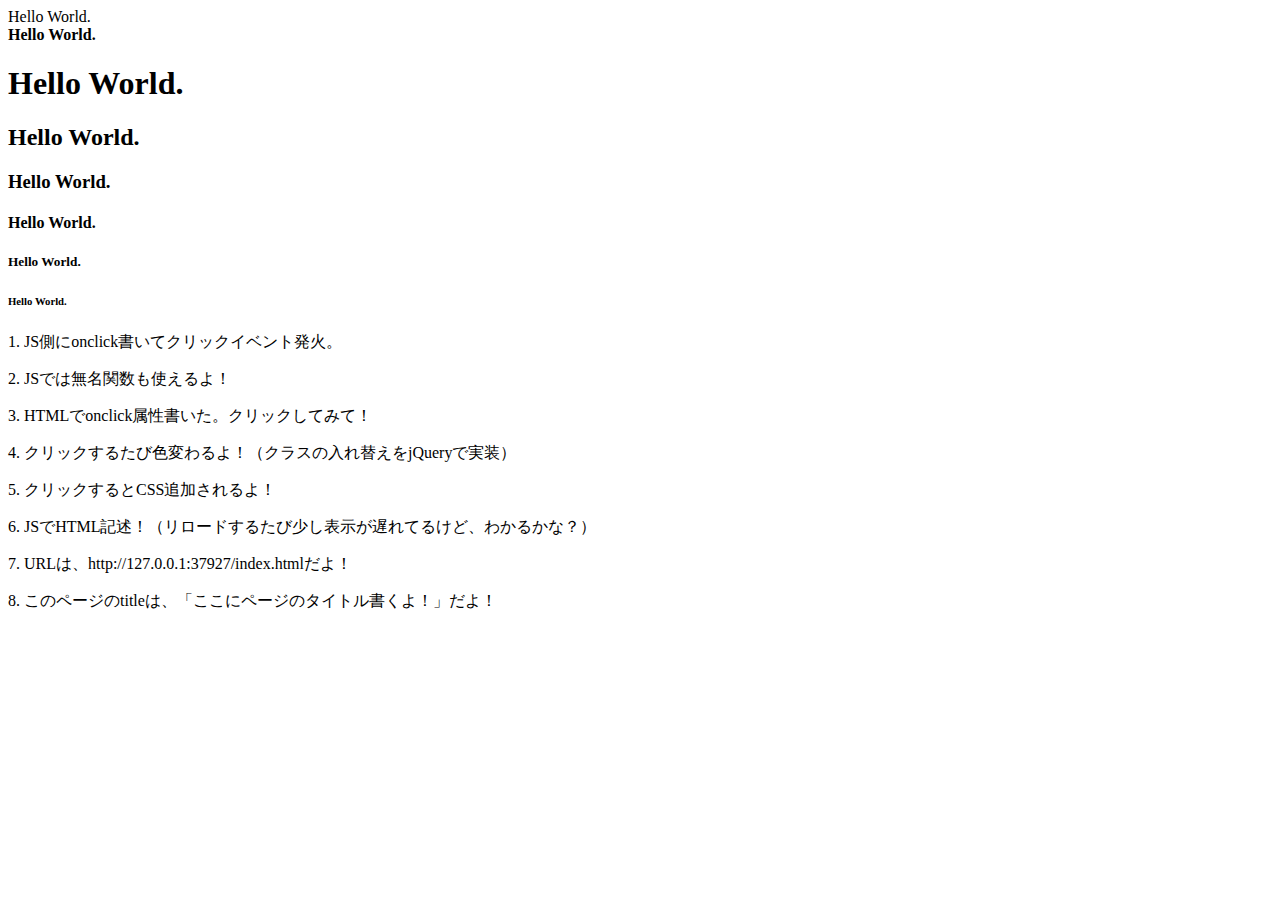
==== index.html @ 502a6cec "first commit" ====
Hello World.<br>
<b>Hello World.</b>
<h1>Hello World.</h1>
<h2>Hello World.</h2>
<h3>Hello World.</h3>
<h4>Hello World.</h4>
<h5>Hello World.</h5>
<h6>Hello World.</h6>

<!DOCTYPE html>
<html>
  <head>
    <title>ここにページのタイトル書くよ！</title>
    <meta charset="utf-8" />
    <style type="text/css">
      .foo-before {
        background-color: white;
        color: black;
      }
      .foo-after {
        background-color: black;
        color: yellow;
      }
    </style>
  </head>

  <body>
    <p id="id_1">1. JS側にonclick書いてクリックイベント発火。</p>
    <p id="id_2">2. JSでは無名関数も使えるよ！</p>
    <p onclick="pClick()">3. HTMLでonclick属性書いた。クリックしてみて！</p>
    <p id="id_3" class="foo-before">4. クリックするたび色変わるよ！（クラスの入れ替えをjQueryで実装）</p>
    <p id="id_4">5. クリックするとCSS追加されるよ！</p>

    <script type="text/javascript">
      // 変数定義（「//」から始まる行はコメントアウト）
      var id_1 = document.getElementById("id_1");
      var id_2 = document.getElementById("id_2");
      var id_3 = document.getElementById("id_3");

      // id_1（id_2）をクリックしたら、functionの中身を実行
      id_1.onclick = function id1Click() {
        alert("id_1クリックしたよ！");
      }
      id_2.onclick = function () {
        alert("id_2クリック！関数名は書いても書かなくてもOK！");
      }

      // HTML側にクリックイベント記述
      function pClick() {
        alert("pタグクリック！HTMLでonclick属性書いたよ！");
      }
    </script>

    <script type="text/javascript">
      var stylesheet = document.styleSheets.item(0);

      // 上で定義したid_4はここでも使えるよ！
      id_4.onclick = function () {
        //第2引数は、「CSSの何番目のルールにするか」。0始まりの番号。
        stylesheet.insertRule("#id_4 {font-size: 20px;}", 0);
        stylesheet.insertRule("#id_4 {background-color: pink;}", stylesheet.cssRules.length);
      }
    </script>

    <!-- これでjQuery使える。ただしネットつながってれば。 -->
    <script type="text/javascript" src="http://ajax.googleapis.com/ajax/libs/jquery/1.7.0/jquery.min.js"></script>

    <script type="text/javascript">
      // $関数はjQueryの定番！
      $('#id_3').click(function() {
        this.className = (this.className === 'foo-before') ? 'foo-after' : 'foo-before';
      });

      document.writeln("<p>6. JSでHTML記述！（リロードするたび少し表示が遅れてるけど、わかるかな？）</p>");
      document.writeln("<p>7. URLは、" + document.URL + "だよ！</p>");
      document.writeln("<p>8. このページのtitleは、「" + document.title + "」だよ！</p>");
    </script>
  </body>
</html>
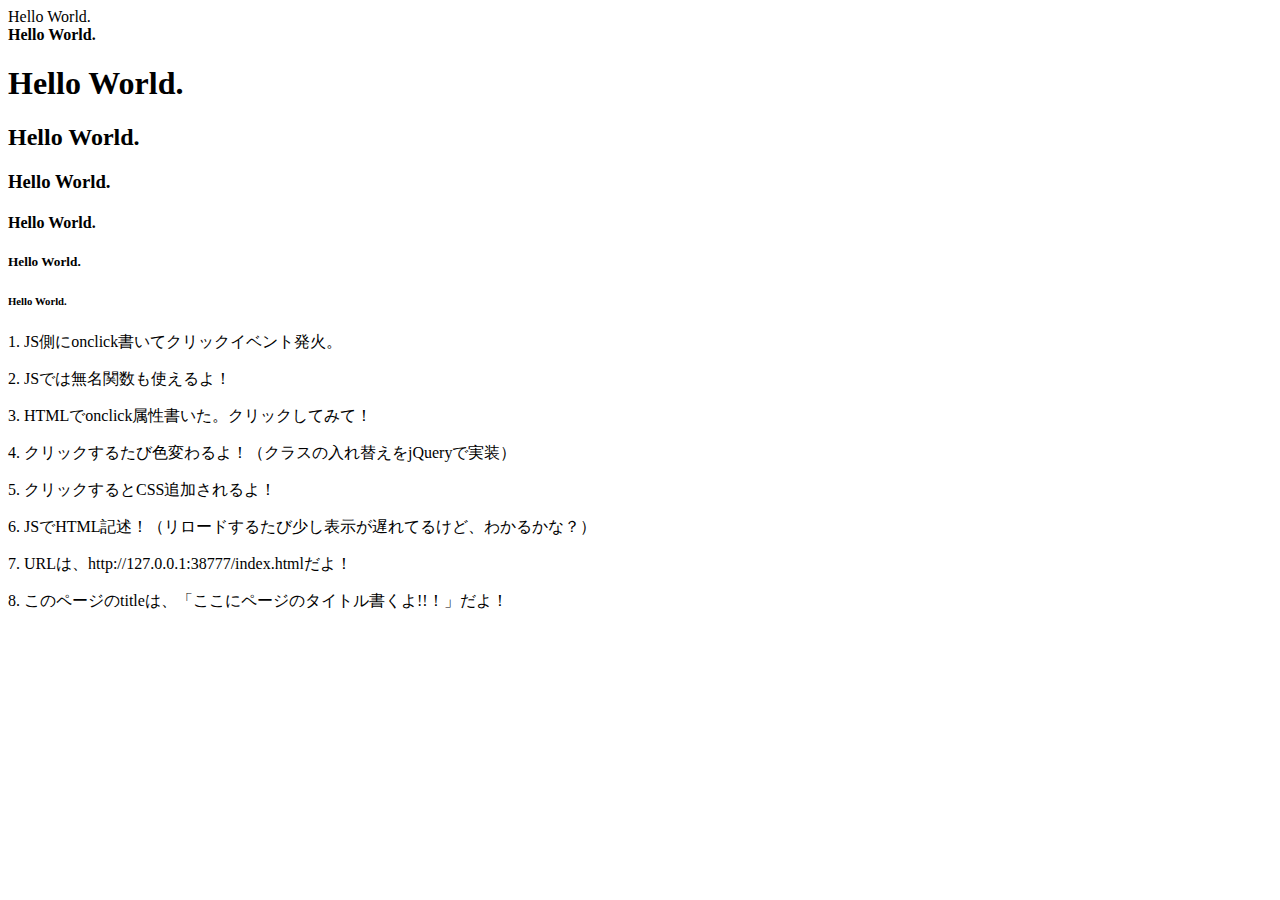
==== commit eb82836a: "test" ====
--- a/index.html
+++ b/index.html
@@ -10,7 +10,7 @@
 <!DOCTYPE html>
 <html>
   <head>
-    <title>ここにページのタイトル書くよ！</title>
+    <title>ここにページのタイトル書くよ!!！</title>
     <meta charset="utf-8" />
     <style type="text/css">
       .foo-before {
